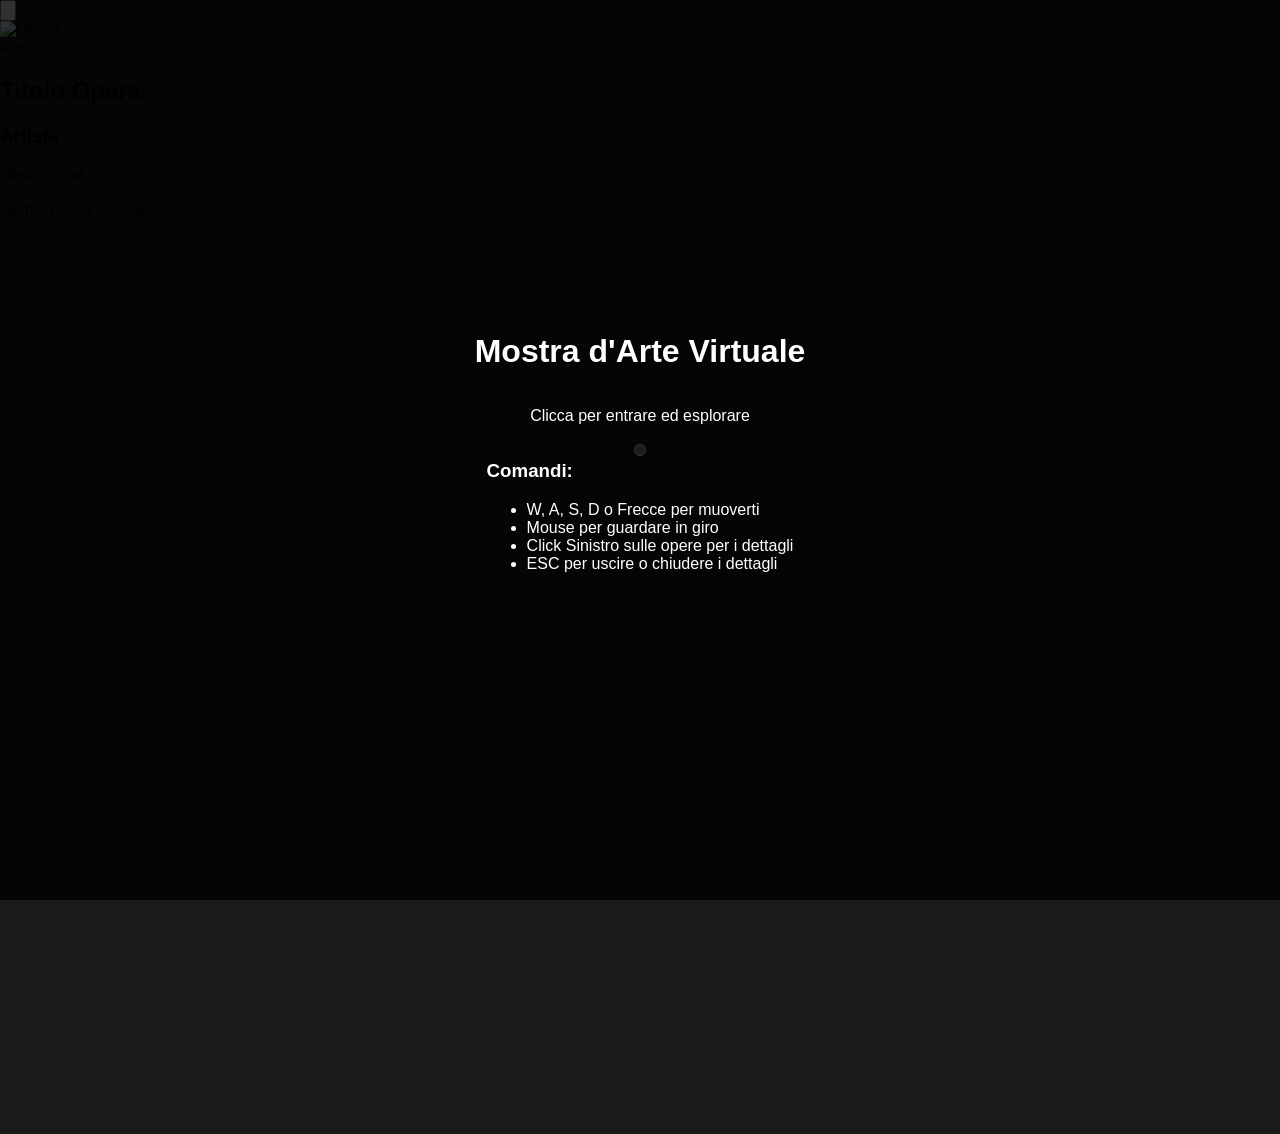
==== web/main.html @ 388014c3 "Initial commit" ====
<!DOCTYPE html>
<html lang="it">
<head>
    <meta charset="UTF-8">
    <meta name="viewport" content="width=device-width, initial-scale=1.0">
    <title>Galleria d'Arte Virtuale</title>
    
    <!-- Tailwind CSS (per l'interfaccia utente veloce) -->
    <script src="https://cdn.tailwindcss.com"></script>
    
    <!-- Il tuo foglio di stile personalizzato -->
    <link rel="stylesheet" href="style.css">
</head>
<body>

    <!-- UI Overlay: Mirino centrale -->
    <div id="crosshair"></div>

    <!-- UI Overlay: Schermata di inizio (Blocker) -->
    <div id="blocker">
        <h1 class="text-4xl font-bold mb-4">Mostra d'Arte Virtuale</h1>
        <p class="text-xl mb-8">Clicca per entrare ed esplorare</p>
        <div class="bg-gray-800 p-6 rounded-lg text-left max-w-md border border-gray-600">
            <h3 class="font-bold text-yellow-400 mb-2">Comandi:</h3>
            <ul class="list-disc pl-5 space-y-1">
                <li><span class="font-mono bg-gray-700 px-1 rounded">W, A, S, D</span> o <span class="font-mono bg-gray-700 px-1 rounded">Frecce</span> per muoverti</li>
                <li><span class="font-mono bg-gray-700 px-1 rounded">Mouse</span> per guardare in giro</li>
                <li><span class="font-mono bg-gray-700 px-1 rounded">Click Sinistro</span> sulle opere per i dettagli</li>
                <li><span class="font-mono bg-gray-700 px-1 rounded">ESC</span> per uscire o chiudere i dettagli</li>
            </ul>
        </div>
    </div>

    <!-- UI Overlay: Modale Dettagli Opera (Nascosto di default) -->
    <div id="info-modal" class="hidden fixed inset-0 z-50 flex items-center justify-center bg-black bg-opacity-80 backdrop-blur-sm p-4">
        <div class="bg-white rounded-lg shadow-2xl max-w-4xl w-full max-h-[90vh] overflow-hidden flex flex-col md:flex-row fade-in relative">
            
            <!-- Bottone chiusura -->
            <button onclick="closeModal()" class="absolute top-4 right-4 bg-white rounded-full p-2 shadow-lg hover:bg-gray-100 z-10 transition">
                <svg xmlns="http://www.w3.org/2000/svg" class="h-6 w-6 text-gray-800" fill="none" viewBox="0 0 24 24" stroke="currentColor">
                  <path stroke-linecap="round" stroke-linejoin="round" stroke-width="2" d="M6 18L18 6M6 6l12 12" />
                </svg>
            </button>

            <!-- Immagine Modale -->
            <div class="w-full md:w-1/2 h-64 md:h-auto bg-gray-100 flex items-center justify-center p-4">
                <img id="modal-img" src="" alt="Opera" class="max-w-full max-h-full object-contain shadow-md">
            </div>

            <!-- Testo Modale -->
            <div class="w-full md:w-1/2 p-8 overflow-y-auto modal-content">
                <span id="modal-year" class="text-sm font-semibold text-blue-600 tracking-wider uppercase">Anno</span>
                <h2 id="modal-title" class="text-3xl font-bold text-gray-900 mt-1 mb-2 font-serif">Titolo Opera</h2>
                <h3 id="modal-artist" class="text-xl text-gray-600 italic mb-6">Artista</h3>
                
                <div class="prose max-w-none text-gray-700">
                    <p id="modal-desc">Descrizione...</p>
                </div>

                <div class="mt-8 pt-6 border-t border-gray-200">
                    <p class="text-xs text-gray-500">Tecnica: <span id="modal-tech">Olio su tela</span></p>
                </div>
            </div>
        </div>
    </div>

    <!-- Container 3D (qui verrà disegnata la scena) -->
    <div id="canvas-container"></div>

    <!-- LIBRERIE ESTERNE -->
    <!-- Three.js Core -->
    <script src="https://cdnjs.cloudflare.com/ajax/libs/three.js/r128/three.min.js"></script>
    <!-- PointerLockControls (per il movimento FPS) -->
    <script src="https://cdn.jsdelivr.net/npm/three@0.128.0/examples/js/controls/PointerLockControls.js"></script>

    <!-- I TUOI SCRIPT LOCALI -->
    <!-- Carica PRIMA i dati, così sono disponibili per lo script principale -->
    <script src="data.js"></script>
    <!-- Carica la logica 3D -->
    <script src="script.js"></script>
</body>
</html>
---- web/style.css ----
/* Reset base e impostazioni generali */
body { 
    margin: 0; 
    overflow: hidden; /* Importante per evitare barre di scorrimento col canvas 3D */
    background-color: #1a1a1a; 
    font-family: 'Segoe UI', sans-serif; 
}

/* Contenitore per la scena 3D */
#canvas-container {
    width: 100vw;
    height: 100vh;
    display: block;
}

/* Il mirino al centro dello schermo */
#crosshair {
    position: absolute;
    top: 50%;
    left: 50%;
    width: 10px;
    height: 10px;
    background-color: rgba(255, 255, 255, 0.5);
    border: 1px solid white;
    border-radius: 50%;
    transform: translate(-50%, -50%);
    pointer-events: none; /* Il click deve passare attraverso il mirino */
    z-index: 10;
}

/* Schermata "Press to Start" / Blocker */
#blocker {
    position: absolute;
    top: 0; left: 0; width: 100%; height: 100%;
    background-color: rgba(0,0,0,0.8);
    display: flex;
    flex-direction: column;
    justify-content: center;
    align-items: center;
    color: white;
    z-index: 20;
    cursor: pointer;
}

/* Animazione fade per l'apertura del popup */
.fade-in { 
    animation: fadeIn 0.3s ease-in-out; 
}

@keyframes fadeIn { 
    from { opacity: 0; transform: scale(0.9); } 
    to { opacity: 1; transform: scale(1); } 
}

/* Stili scrollbar personalizzati per il modale */
.modal-content::-webkit-scrollbar { width: 8px; }
.modal-content::-webkit-scrollbar-track { background: #f1f1f1; }
.modal-content::-webkit-scrollbar-thumb { background: #888; border-radius: 4px; }
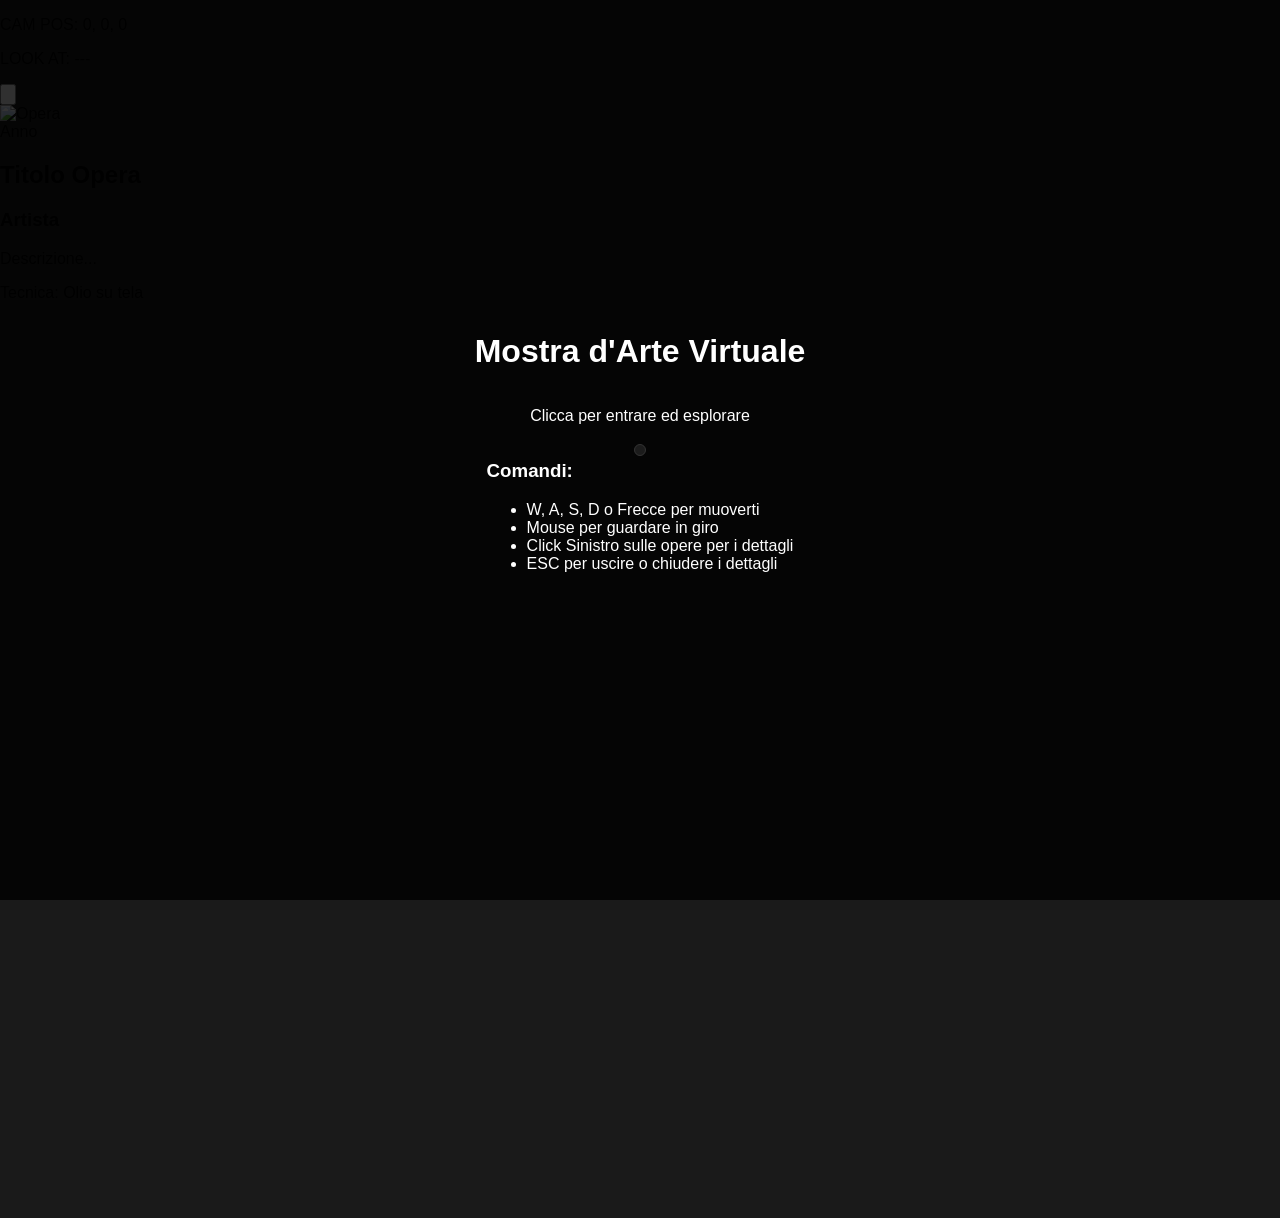
==== commit b20ea985: "Logic update" ====
--- a/web/main.html
+++ b/web/main.html
@@ -15,6 +15,12 @@
 
     <!-- UI Overlay: Mirino centrale -->
     <div id="crosshair"></div>
+
+    <!-- UI Overlay: Debug Info (Coordinate) -->
+    <div id="debug-info" class="fixed top-4 left-4 z-50 bg-black bg-opacity-75 text-green-400 p-4 font-mono text-sm rounded pointer-events-none select-none">
+        <p>CAM POS: <span id="dbg-cam">0, 0, 0</span></p>
+        <p>LOOK AT: <span id="dbg-look">---</span></p>
+    </div>
 
     <!-- UI Overlay: Schermata di inizio (Blocker) -->
     <div id="blocker">
@@ -72,6 +78,8 @@
     <script src="https://cdnjs.cloudflare.com/ajax/libs/three.js/r128/three.min.js"></script>
     <!-- PointerLockControls (per il movimento FPS) -->
     <script src="https://cdn.jsdelivr.net/npm/three@0.128.0/examples/js/controls/PointerLockControls.js"></script>
+    <!-- GLTFLoader (per caricare modelli .glb/.gltf) -->
+    <script src="https://cdn.jsdelivr.net/npm/three@0.128.0/examples/js/loaders/GLTFLoader.js"></script>
 
     <!-- I TUOI SCRIPT LOCALI -->
     <!-- Carica PRIMA i dati, così sono disponibili per lo script principale -->
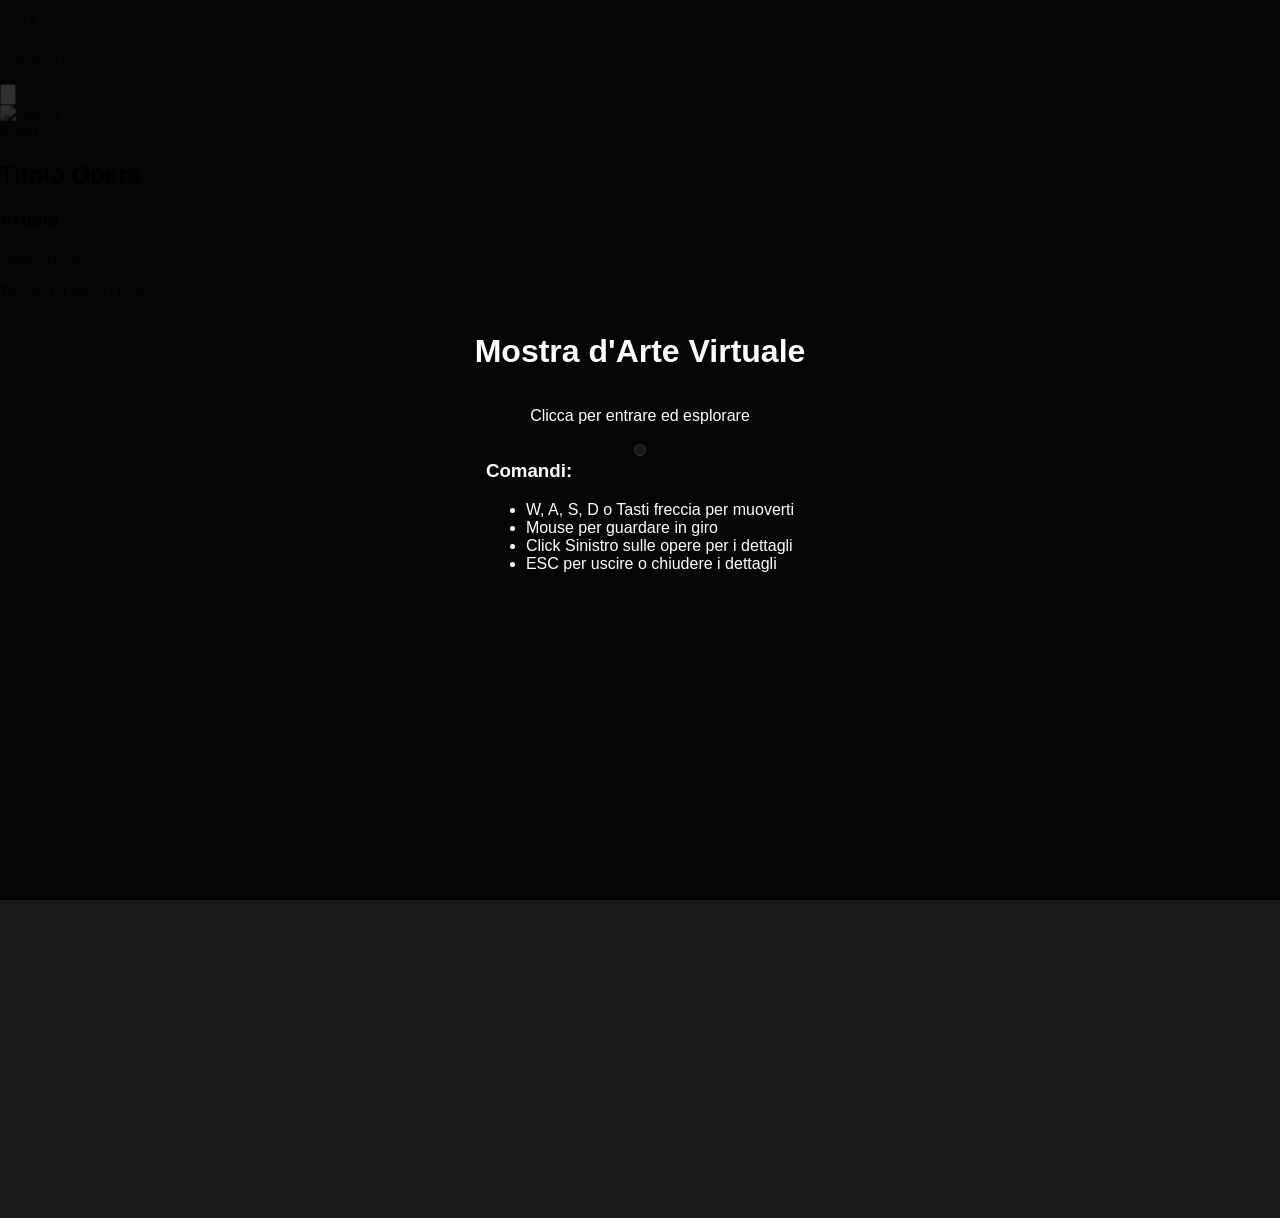
==== commit f5191a41: "Code update" ====
--- a/web/main.html
+++ b/web/main.html
@@ -29,7 +29,7 @@
         <div class="bg-gray-800 p-6 rounded-lg text-left max-w-md border border-gray-600">
             <h3 class="font-bold text-yellow-400 mb-2">Comandi:</h3>
             <ul class="list-disc pl-5 space-y-1">
-                <li><span class="font-mono bg-gray-700 px-1 rounded">W, A, S, D</span> o <span class="font-mono bg-gray-700 px-1 rounded">Frecce</span> per muoverti</li>
+                <li><span class="font-mono bg-gray-700 px-1 rounded">W, A, S, D</span> o <span class="font-mono bg-gray-700 px-1 rounded">Tasti freccia</span> per muoverti</li>
                 <li><span class="font-mono bg-gray-700 px-1 rounded">Mouse</span> per guardare in giro</li>
                 <li><span class="font-mono bg-gray-700 px-1 rounded">Click Sinistro</span> sulle opere per i dettagli</li>
                 <li><span class="font-mono bg-gray-700 px-1 rounded">ESC</span> per uscire o chiudere i dettagli</li>
@@ -39,7 +39,7 @@
 
     <!-- UI Overlay: Modale Dettagli Opera (Nascosto di default) -->
     <div id="info-modal" class="hidden fixed inset-0 z-50 flex items-center justify-center bg-black bg-opacity-80 backdrop-blur-sm p-4">
-        <div class="bg-white rounded-lg shadow-2xl max-w-4xl w-full max-h-[90vh] overflow-hidden flex flex-col md:flex-row fade-in relative">
+        <div class="bg-white rounded-lg shadow-2xl max-w-6xl w-full max-h-[90vh] overflow-hidden flex flex-col md:flex-row fade-in relative">
             
             <!-- Bottone chiusura -->
             <button onclick="closeModal()" class="absolute top-4 right-4 bg-white rounded-full p-2 shadow-lg hover:bg-gray-100 z-10 transition">
@@ -48,13 +48,13 @@
                 </svg>
             </button>
 
-            <!-- Immagine Modale -->
-            <div class="w-full md:w-1/2 h-64 md:h-auto bg-gray-100 flex items-center justify-center p-4">
-                <img id="modal-img" src="" alt="Opera" class="max-w-full max-h-full object-contain shadow-md">
+            <!-- Immagine Modale (Più grande) -->
+            <div class="w-full md:w-2/3 h-80 md:h-auto bg-gray-100 flex items-center justify-center p-6">
+                <img id="modal-img" src="" alt="Opera" class="max-w-full max-h-full object-contain shadow-2xl">
             </div>
 
             <!-- Testo Modale -->
-            <div class="w-full md:w-1/2 p-8 overflow-y-auto modal-content">
+            <div class="w-full md:w-1/3 p-8 overflow-y-auto modal-content bg-gray-50">
                 <span id="modal-year" class="text-sm font-semibold text-blue-600 tracking-wider uppercase">Anno</span>
                 <h2 id="modal-title" class="text-3xl font-bold text-gray-900 mt-1 mb-2 font-serif">Titolo Opera</h2>
                 <h3 id="modal-artist" class="text-xl text-gray-600 italic mb-6">Artista</h3>
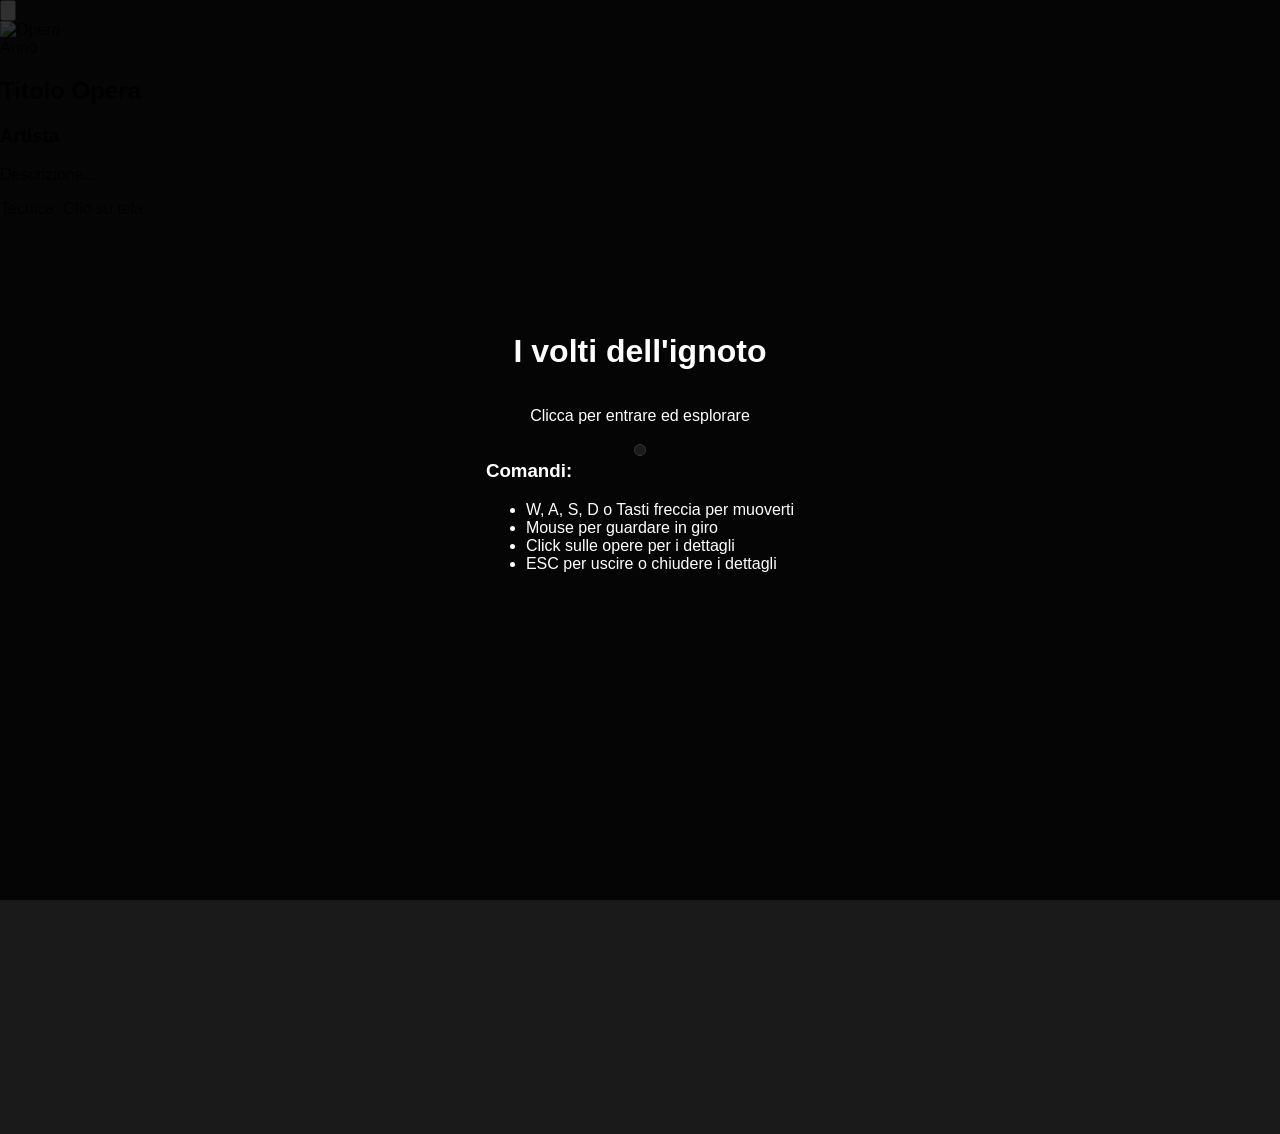
==== commit 164f6a3e: "Resource update and bug fix" ====
--- a/web/main.html
+++ b/web/main.html
@@ -16,22 +16,22 @@
     <!-- UI Overlay: Mirino centrale -->
     <div id="crosshair"></div>
 
-    <!-- UI Overlay: Debug Info (Coordinate) -->
+    <!-- UI Overlay: Debug Info (Coordinate) 
     <div id="debug-info" class="fixed top-4 left-4 z-50 bg-black bg-opacity-75 text-green-400 p-4 font-mono text-sm rounded pointer-events-none select-none">
         <p>CAM POS: <span id="dbg-cam">0, 0, 0</span></p>
         <p>LOOK AT: <span id="dbg-look">---</span></p>
-    </div>
+    </div>-->
 
     <!-- UI Overlay: Schermata di inizio (Blocker) -->
     <div id="blocker">
-        <h1 class="text-4xl font-bold mb-4">Mostra d'Arte Virtuale</h1>
+        <h1 class="text-4xl font-bold mb-4">I volti dell'ignoto</h1>
         <p class="text-xl mb-8">Clicca per entrare ed esplorare</p>
         <div class="bg-gray-800 p-6 rounded-lg text-left max-w-md border border-gray-600">
             <h3 class="font-bold text-yellow-400 mb-2">Comandi:</h3>
             <ul class="list-disc pl-5 space-y-1">
                 <li><span class="font-mono bg-gray-700 px-1 rounded">W, A, S, D</span> o <span class="font-mono bg-gray-700 px-1 rounded">Tasti freccia</span> per muoverti</li>
                 <li><span class="font-mono bg-gray-700 px-1 rounded">Mouse</span> per guardare in giro</li>
-                <li><span class="font-mono bg-gray-700 px-1 rounded">Click Sinistro</span> sulle opere per i dettagli</li>
+                <li><span class="font-mono bg-gray-700 px-1 rounded">Click</span> sulle opere per i dettagli</li>
                 <li><span class="font-mono bg-gray-700 px-1 rounded">ESC</span> per uscire o chiudere i dettagli</li>
             </ul>
         </div>
